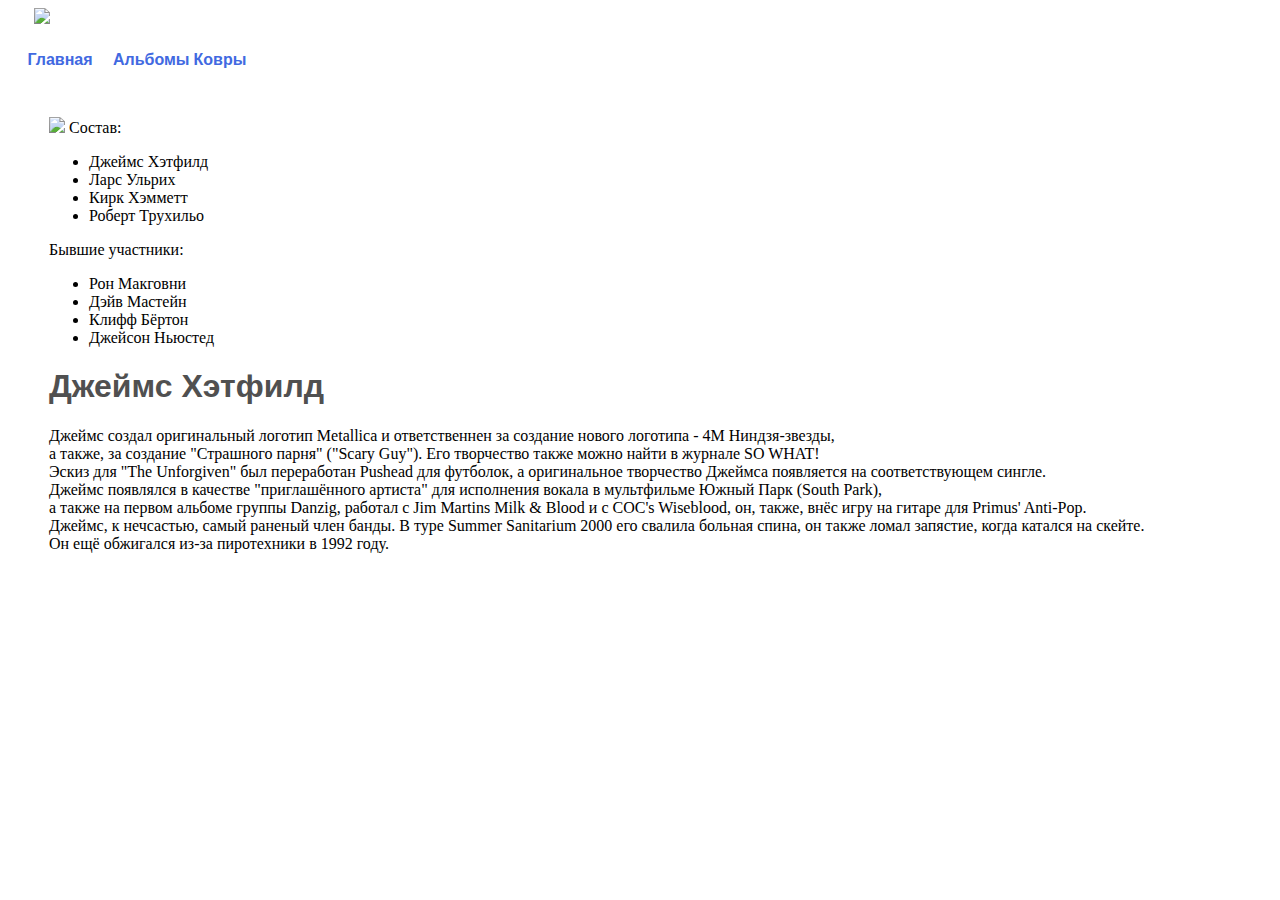
==== biography.html @ 378a134e "Update biography.html" ====
<html >
<head>
<meta http-equiv="Content-Type" content="text/html; charset=utf-8">
<title>Metallica</title>
<link href="style.css" rel="stylesheet" type="text/css" />
<link rel="stylesheet" type="text/css"
         href="responsive-gs-12col.css" />
</head>
<body>
<div id="page_wrap">
	<div class="row">
		<div class="col span_3">

		</div>
		<div class="col span_6">
		<img src="http://img.tatfisher.ru/images/2fqf.png">
		</div>
		<div class="col span_3">

		</div>
	</div>
<div class="row">


<table>
  <tr>
		<td width="100" >
		<div align="center"><a href="http://goryachev215a1.github.io/">Главная</a></td>
		<td >
		<div align="center"><a href="http://www.youtube.com/artist/metallica">Альбомы</a></td>
		<td >
		<div align="center"><a href="http://www.youtube.com/artist/metallica">Ковры</a></td>
	</tr>

</table>
</div>
<div class="content">
<div class="main_content">
<img src="http://metallica.su/=pic/bio/James_Hetfield.jpg"></img>
Состав:<br><ul>	
	<li>Джеймс Хэтфилд</li>
	<li>Ларс Ульрих</li>
	<li>Кирк Хэмметт</li>
	<li>Роберт Трухильо</li>
	</ul>
Бывшие участники:<br>
	<ul>
	<li>Рон Макговни</li>
	<li>Дэйв Мастейн</li>
	<li>Клифф Бёртон</li>
	<li>Джейсон Ньюстед</li>
	</ul>
<h1>Джеймс Хэтфилд</h1>
Джеймс создал оригинальный логотип Metallica и ответственнен за создание нового логотипа - 4М Ниндзя-звезды,<br>
а также, за создание "Страшного парня" ("Scary Guy"). Его творчество также можно найти в журнале SO WHAT! <br>
Эскиз для "The Unforgiven" был переработан Pushead для футболок, а оригинальное творчество Джеймса появляется на соответствующем сингле. <br>
Джеймс появлялся в качестве "приглашённого артиста" для исполнения вокала в мультфильме Южный Парк (South Park),<br>
а также на первом альбоме группы Danzig, работал с Jim Martins Milk & Blood и с COC's Wiseblood, он, также, внёс игру на гитаре для Primus' Anti-Pop. <br>
Джеймс, к нечсастью, самый раненый член банды. В туре Summer Sanitarium 2000 его свалила больная спина, он также ломал запястие, когда катался на скейте.<br> 
Он ещё обжигался из-за пиротехники в 1992 году. <br>
</div>
</div>


</div>




</body>
</html>
---- style.css ----
body{
  background-image:url(http://s020.radikal.ru/i716/1304/f0/72e776585cc4.jpg);

  background-repeat: no-repeat;
  width: 1280px;
}

a {
  	text-decoration:none;
	color:#4169e1;
	font-weight: bold;         
	font-family: 'Denk One', sans-serif;
}

a:hover {
  	color:#1b1b1b;
}
h1, h2, h3, h4, h5, h6, a.post_ttl {
	color:#505050;
	text-decoration:none;
	font-weight: bold;         
	font-family: 'Denk One', sans-serif;
}

menu    {
	width:63.5%;
	height:100 px; 
	border:0;
	background:url('http://img.tatfisher.ru/images/1znz.png'); 
	background-repeat: no-repeat; 
	background-align: center; 
}

#page_wrap{
	width: 1280px;
	margin: 0px auto 0px;
}
.content {
    background-color: rgba(255, 255, 255, 0.9);
    margin: 0 auto;
    margin-right: 20px;
    margin-left: 20px;
    padding:5px 15px;
    display:block;
    border-radius:8px;
    -webkit-border-radius:8px;
    -moz-border-radius:8px;
}
 .main_content {
    display:block;
    margin: 10px 0px;
    padding:6px;
}
.items {
    display:block;
    text-align: center;
    padding-left: 45px;
}
.items li {
    float: left;
    margin:0 5px;
    display: block;
}

.items li a {
    float: left;
    display: block;
    color:#fafafa;
    padding:5px 10px;
    text-decoration: none;
}

.items li a:hover {
    float: left;
    display: block;
    color:#fff;
    border-bottom:1px solid #fff;
    padding:4px 10px;
    text-decoration: none;
}
#menu {
	padding: 0;
	margin-left: 25% ;
	font-size: 100%;
	font-family: Georgia;
	}
#menu li {
	list-style: none;
	float: left;
	height: 33px;
	padding: 0;
	margin: 0;
	width: 150px;
	text-align: center;
	background: #171717;
	position: relative;
	padding-top: 12px;
	}
#menu li ul {
	list-style: none;
	padding: 0;
	margin: 0;
	width: 150px;
	display: none;
	position: absolute;
	left: 0;
	top: 45px;
	}
#menu li ul li {
	float: none;
	height: 33px;
	margin: 0;
	width: 150px;
	text-align: center;
	background: #7F7F7F;
	}
#menu li a {
	display: block;
	width: 150px;
	height: 33px;
	color: #fff;
	text-decoration: none;
	}
#menu li:hover ul, #menu li.jshover ul {
	display: block;
	}
#menu li:hover, #menu li.jshover {
	background: #424242;
	}
#button {
	position: fixed;
	top: 353px;
	left: 0;
	background: #0094d6;
	width: 28px;
	height: 50px;
	font: 40px Georgia;
	color: #fff;
	text-align: center;
	-webkit-transition-duration: 0.3s;
	-moz-transition-duration: 0.3s;
	-o-transition-duration: 0.3s;
	transition-duration: 0.3s;
	-webkit-border-radius: 0 5px 5px 0;
	-moz-border-radius: 0 5px 5px 0;
	border-radius: 0 5px 5px 0;
	}
#s_panel {
	position: fixed;
	top: 153px;
	left: -100px;
	background: #ff7700;
	width: 100px;
	height: 150px;
	padding: 100px 0 0 0;
	-webkit-transition-duration: 0.3s;
	-moz-transition-duration: 0.3s;
	-o-transition-duration: 0.3s;
	transition-duration: 0.3s;
	-webkit-border-radius: 0 5px 0 0;
	-moz-border-radius: 0 5px 0 0;
	border-radius: 0 5px 0 0;
	}
#button:hover {
	left: 100px;
}
#button:hover #s_panel {
	left: 0;
}
---- responsive-gs-12col.css ----
/* 
  12 COLUMN - RESPONSIVE GRID SYSTEM
	DEVELOPED BY DENIS LEBLANC
	URL - http://responsive.gs
	VERSION - 2.0
	LICENSED UNDER GPL & MIT
*/


/* 	SET ALL ELEMENTS BOX-SIZING TO BORDER-BOX
	If you need support for IE7 and lower use polyfill: https://github.com/Schepp/box-sizing-polyfill */
* { -webkit-box-sizing: border-box;
	-moz-box-sizing: border-box;
	box-sizing: border-box; }

/* MAIN CONTAINER */
.container						{ margin: 0 auto; }


/* SELF CLEARING FLOATS - CLEARFIX METHOD */
.row:after, .col:after, .clr:after, .group:after { 
	content: ""; 
	display: block; 
	height: 0; 
	clear: both; 
	visibility: hidden; }


/* DEFAULT ROW STYLES */
.row { margin-bottom: 1.5em; } /* set according to preference*/
			
								  
/* DEFAULT COLUMN STYLES */
.col { 
	display: block;
	float:left;
	width: 100%;
}

@media ( min-width : 768px ) {
	.col {
		margin-left: 2%;
	}
}


/* RESET MARGINS */
.col:first-child { margin-left: 0; } /* all browsers except IE6 and lower */


/* COLUMN WIDTH ON DISPLAYS +768px */
@media ( min-width : 768px ) {
	.span_1 { width: 6.5%; }
	.span_2 { width: 15.0%; }
	.span_3 { width: 20.5%; }
	.span_4 { width: 32.0%; }
	.span_5 { width: 40.5%; }
	.span_6 { width: 49.0%; }
	.span_7 { width: 57.5%; }
	.span_8 { width: 66.0%; }
	.span_9 { width: 74.5%; }
	.span_10 { width: 83.0%; }
	.span_11 { width: 91.5%; }
	.span_12 { width: 100%; }
}
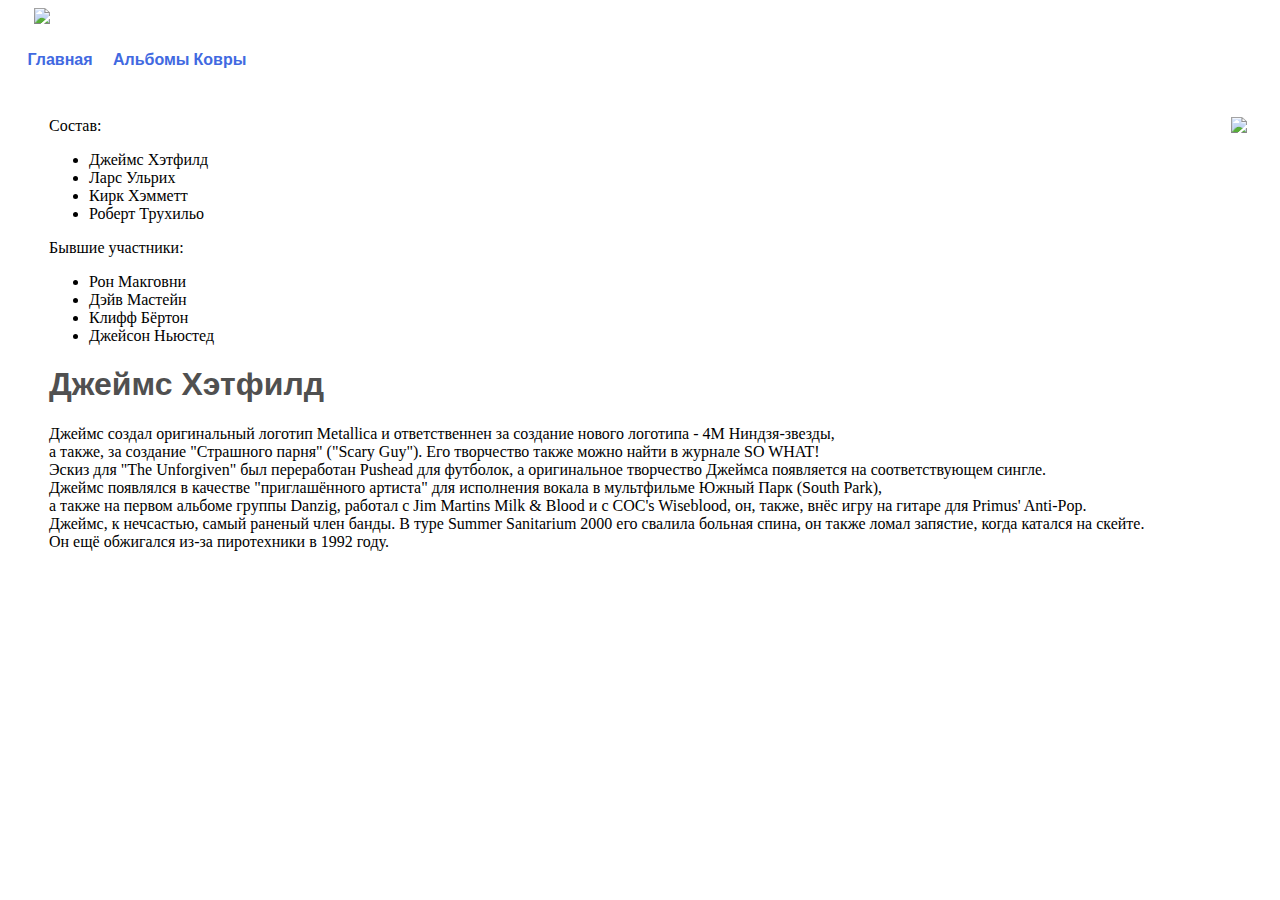
==== commit d6d664ee: "Update biography.html" ====
--- a/biography.html
+++ b/biography.html
@@ -1,4 +1,3 @@
-
 <html >
 <head>
 <meta http-equiv="Content-Type" content="text/html; charset=utf-8">
@@ -37,7 +36,7 @@
 </div>
 <div class="content">
 <div class="main_content">
-<img src="http://metallica.su/=pic/bio/James_Hetfield.jpg"></img>
+<img align="right" src="http://metallica.su/=pic/bio/James_Hetfield.jpg"></img>
 Состав:<br><ul>	
 	<li>Джеймс Хэтфилд</li>
 	<li>Ларс Ульрих</li>
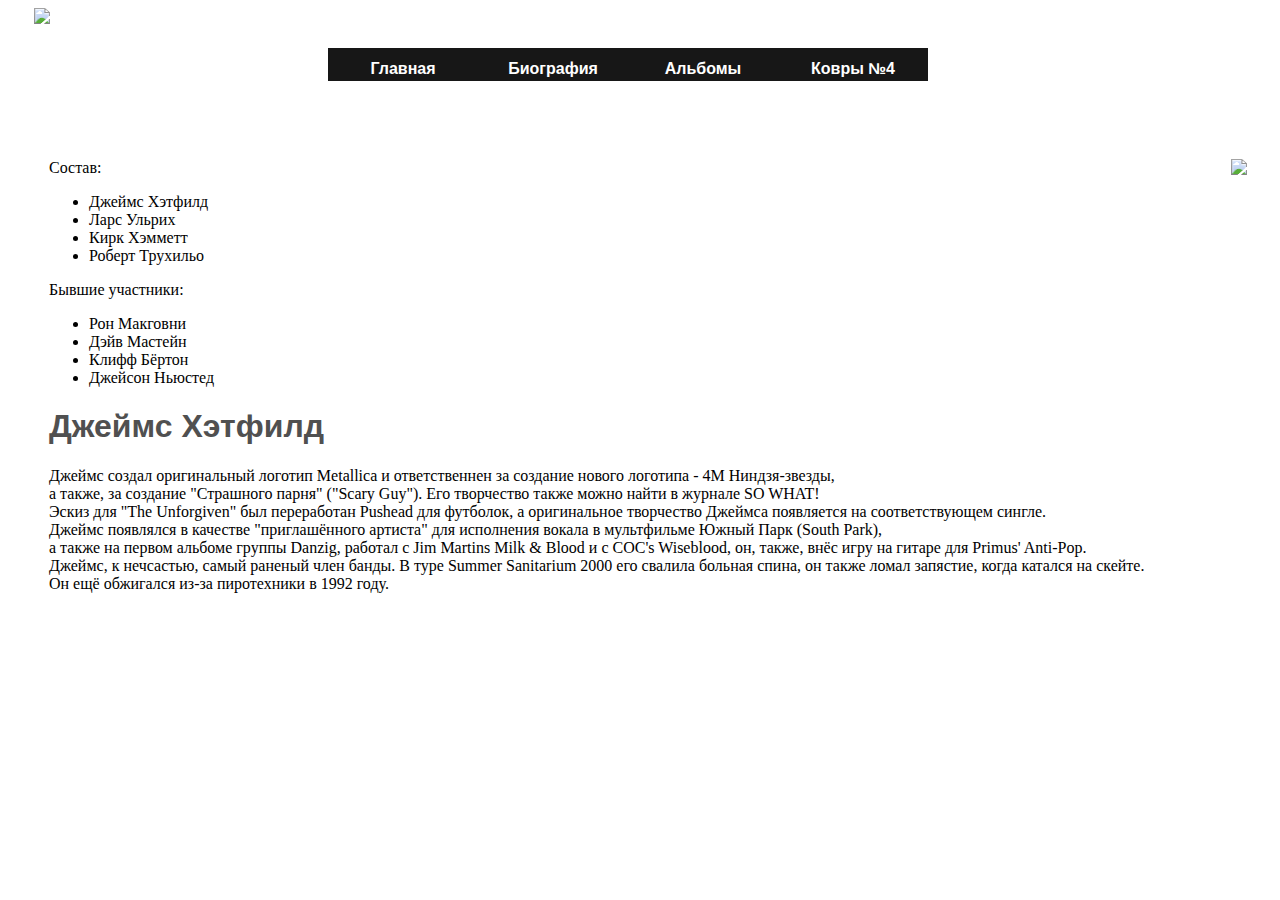
==== commit 007df32e: "Update biography.html" ====
--- a/biography.html
+++ b/biography.html
@@ -19,24 +19,43 @@
 
 		</div>
 	</div>
-<div class="row">
+<ul id="menu" marning-left>
+	<li><a href="http://goryachev215a1.github.io/">Главная</a></li>
+	<li>
+		<a href="#">Биография</a>
+		<ul>
+			<li><a href="http://goryachev215a1.github.io/biography.html">Подпункт №1</a></li>
+			<li><a href="http://goryachev215a1.github.io/biography.html">Подпункт №2</a></li>
+			<li><a href="http://goryachev215a1.github.io/biography.html">Подпункт №3</a></li>
+		</ul>
+	</li>
+	<li>
+		<a href="#">Альбомы</a>
+		<ul>
+			<li><a href="#">Год №1</a></li>
+			<li><a href="#">Подпункт №2</a></li>
+			<li><a href="#">Подпункт №3</a></li>
+			<li><a href="#">Подпункт №4</a></li>
+			<li><a href="#">Подпункт №5</a></li>
+		</ul>
+	</li>
+	<li>
+		<a href="#">Ковры №4</a>
+		<ul>
+			<li><a href="#">Подпункт №1</a></li>
+		</ul>
+	</li>
 
+</ul>
 
-<table>
-  <tr>
-		<td width="100" >
-		<div align="center"><a href="http://goryachev215a1.github.io/">Главная</a></td>
-		<td >
-		<div align="center"><a href="http://www.youtube.com/artist/metallica">Альбомы</a></td>
-		<td >
-		<div align="center"><a href="http://www.youtube.com/artist/metallica">Ковры</a></td>
-	</tr>
-
-</table>
-</div>
+<br>
+<br>
+<br>
+<br>
+<br>
 <div class="content">
 <div class="main_content">
-<img align="right" src="http://metallica.su/=pic/bio/James_Hetfield.jpg"></img>
+<img align="right" src="http://img.tatfisher.ru/images/aoa.jpg"></img>
 Состав:<br><ul>	
 	<li>Джеймс Хэтфилд</li>
 	<li>Ларс Ульрих</li>
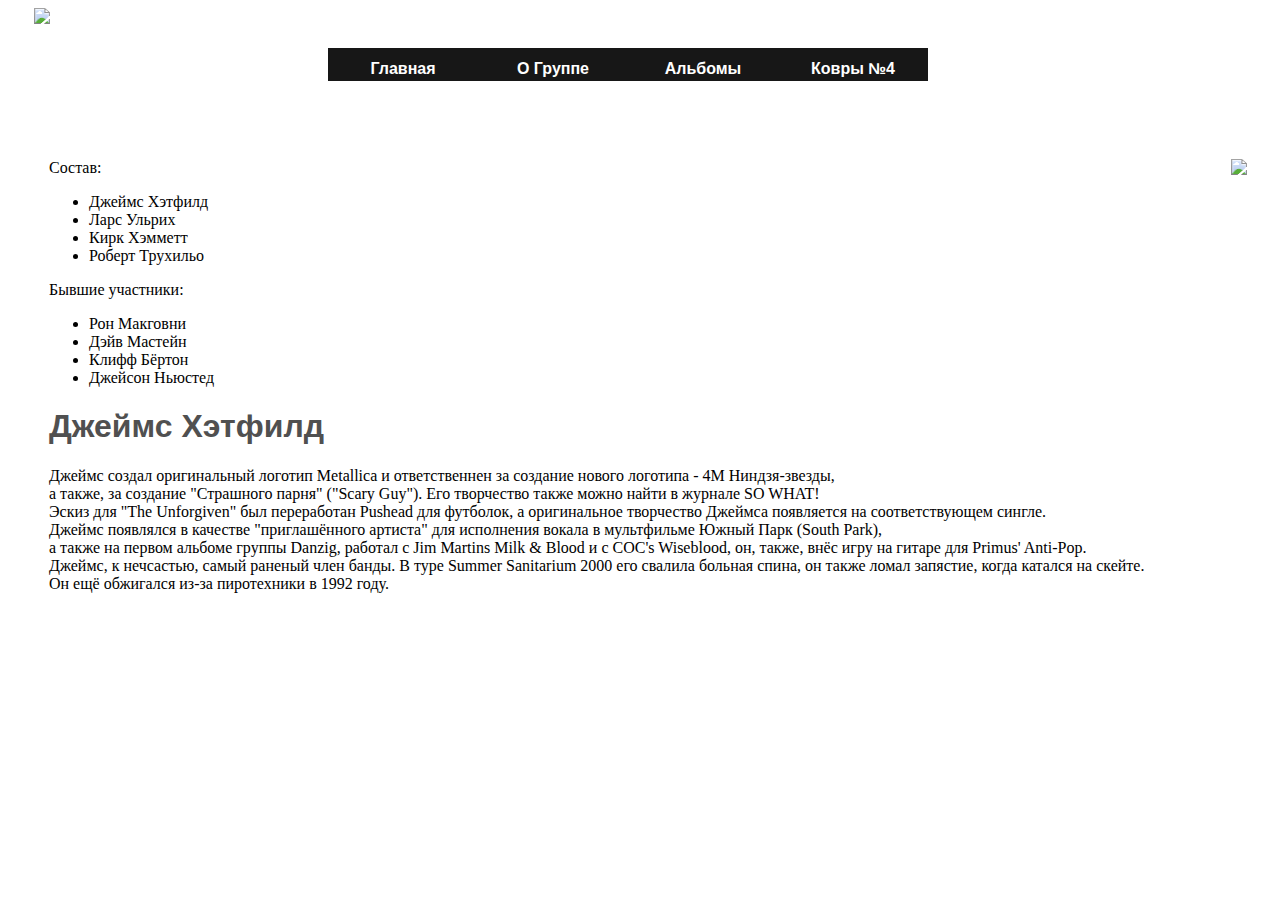
==== commit 376b0e82: "Update biography.html" ====
--- a/biography.html
+++ b/biography.html
@@ -22,7 +22,7 @@
 <ul id="menu" marning-left>
 	<li><a href="http://goryachev215a1.github.io/">Главная</a></li>
 	<li>
-		<a href="#">Биография</a>
+		<a href="#">О Группе</a>
 		<ul>
 			<li><a href="http://goryachev215a1.github.io/biography.html">Подпункт №1</a></li>
 			<li><a href="http://goryachev215a1.github.io/biography.html">Подпункт №2</a></li>
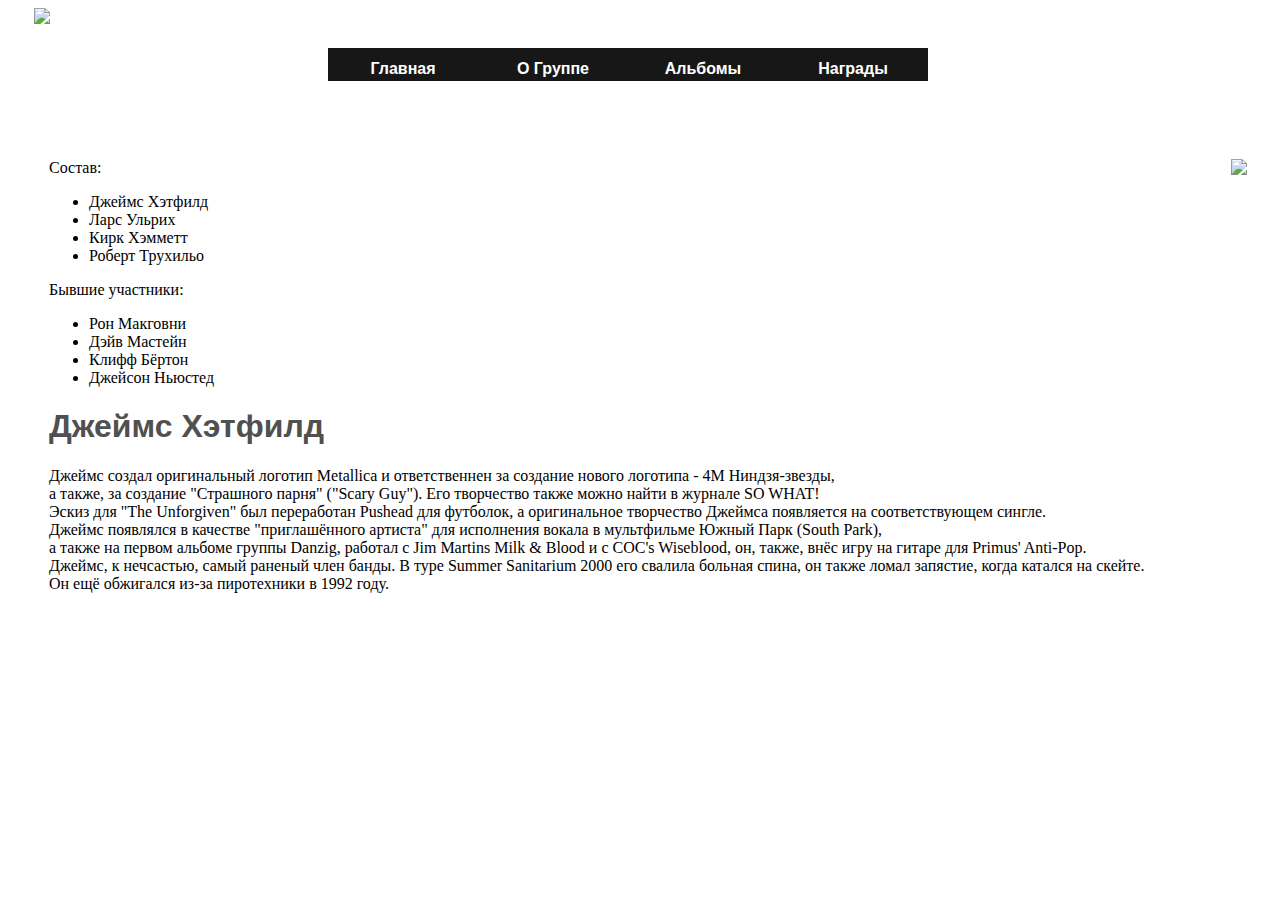
==== commit 9272f56e: "Update biography.html" ====
--- a/biography.html
+++ b/biography.html
@@ -24,26 +24,31 @@
 	<li>
 		<a href="#">О Группе</a>
 		<ul>
-			<li><a href="http://goryachev215a1.github.io/biography.html">Подпункт №1</a></li>
-			<li><a href="http://goryachev215a1.github.io/biography.html">Подпункт №2</a></li>
-			<li><a href="http://goryachev215a1.github.io/biography.html">Подпункт №3</a></li>
+			<li><a href="http://goryachev215a1.github.io/biography.html">Джеймс Хэтфилд</a></li>
+			<li><a href="http://goryachev215a1.github.io/biography2.html">Ларс Ульрих</a></li>
+			<li><a href="http://goryachev215a1.github.io/biography3.html">Кирк Хэмметт</a></li>
+			<li><a href="http://goryachev215a1.github.io/biography4.html">Роберт Трухильо</a></li>
 		</ul>
 	</li>
 	<li>
 		<a href="#">Альбомы</a>
 		<ul>
-			<li><a href="#">Год №1</a></li>
-			<li><a href="#">Подпункт №2</a></li>
-			<li><a href="#">Подпункт №3</a></li>
-			<li><a href="#">Подпункт №4</a></li>
-			<li><a href="#">Подпункт №5</a></li>
+			<li><a href="#">Kill`Em All</a></li>
+			<li><a href="#">Ride The Lightning</a></li>
+			<li><a href="#">Master Of Puppets</a></li>
+			<li><a href="#">The $5.98 E.P. Garage Days Re-Revisited</a></li>
+			<li><a href="#">..And Justice For All</a></li>
+			<li><a href="#">Metallica</a></li>
+			<li><a href="#">Load</a></li>
+			<li><a href="#">Reload</a></li>
+			<li><a href="#">Garage Inc</a></li>
+			<li><a href="#">S&M</a></li>
+			<li><a href="#">Death Magnetic</a></li>
 		</ul>
 	</li>
 	<li>
-		<a href="#">Ковры №4</a>
-		<ul>
-			<li><a href="#">Подпункт №1</a></li>
-		</ul>
+		<a href="#">Награды</a>
+		
 	</li>
 
 </ul>
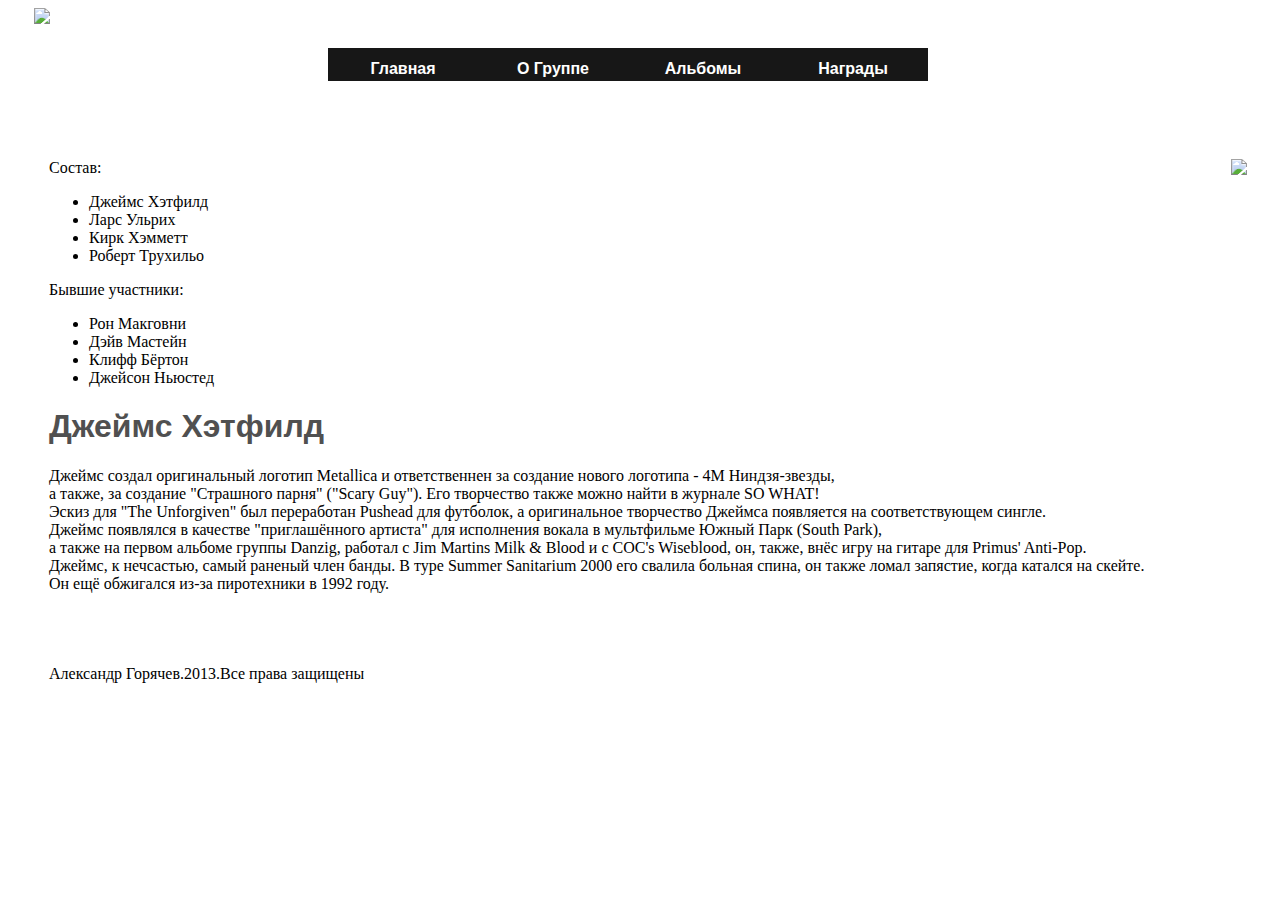
==== commit 5c2e4b19: "Update biography.html" ====
--- a/biography.html
+++ b/biography.html
@@ -82,6 +82,11 @@
 а также на первом альбоме группы Danzig, работал с Jim Martins Milk & Blood и с COC's Wiseblood, он, также, внёс игру на гитаре для Primus' Anti-Pop. <br>
 Джеймс, к нечсастью, самый раненый член банды. В туре Summer Sanitarium 2000 его свалила больная спина, он также ломал запястие, когда катался на скейте.<br> 
 Он ещё обжигался из-за пиротехники в 1992 году. <br>
+<br>
+<br>
+<br>
+<br>		
+												Александр Горячев.2013.Все права защищены
 </div>
 </div>
 
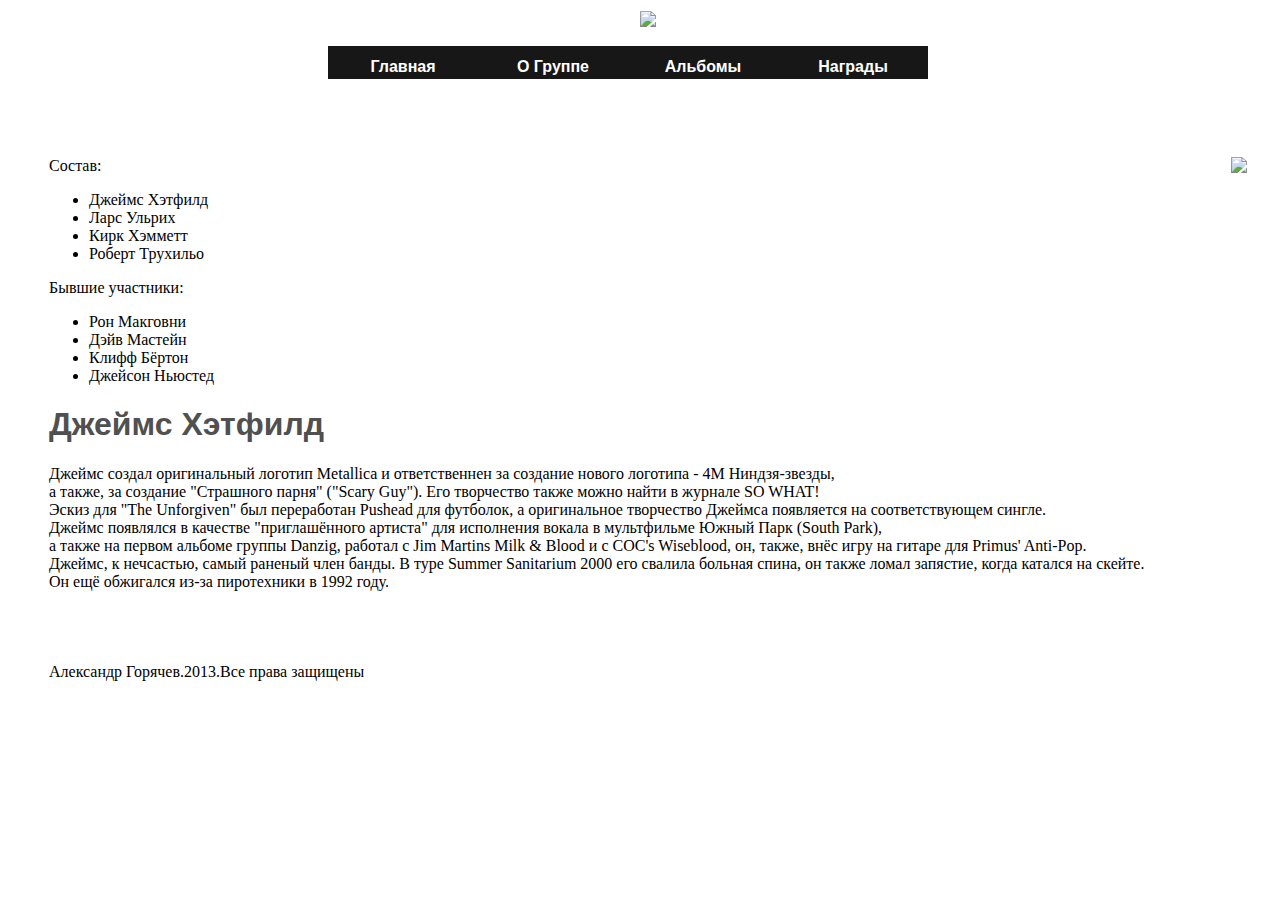
==== commit d959344f: "Update biography.html" ====
--- a/biography.html
+++ b/biography.html
@@ -8,17 +8,14 @@
 </head>
 <body>
 <div id="page_wrap">
-	<div class="row">
-		<div class="col span_3">
-
-		</div>
-		<div class="col span_6">
-		<img src="http://img.tatfisher.ru/images/2fqf.png">
-		</div>
-		<div class="col span_3">
-
-		</div>
-	</div>
+		<div class="row">
+		<table>
+		<tr>
+		<td width="2300" >
+			<div align="center" > <img src="http://img.tatfisher.ru/images/2fqf.png" ></div>
+		</td>
+		</tr>
+		</table>
 <ul id="menu" marning-left>
 	<li><a href="http://goryachev215a1.github.io/">Главная</a></li>
 	<li>
